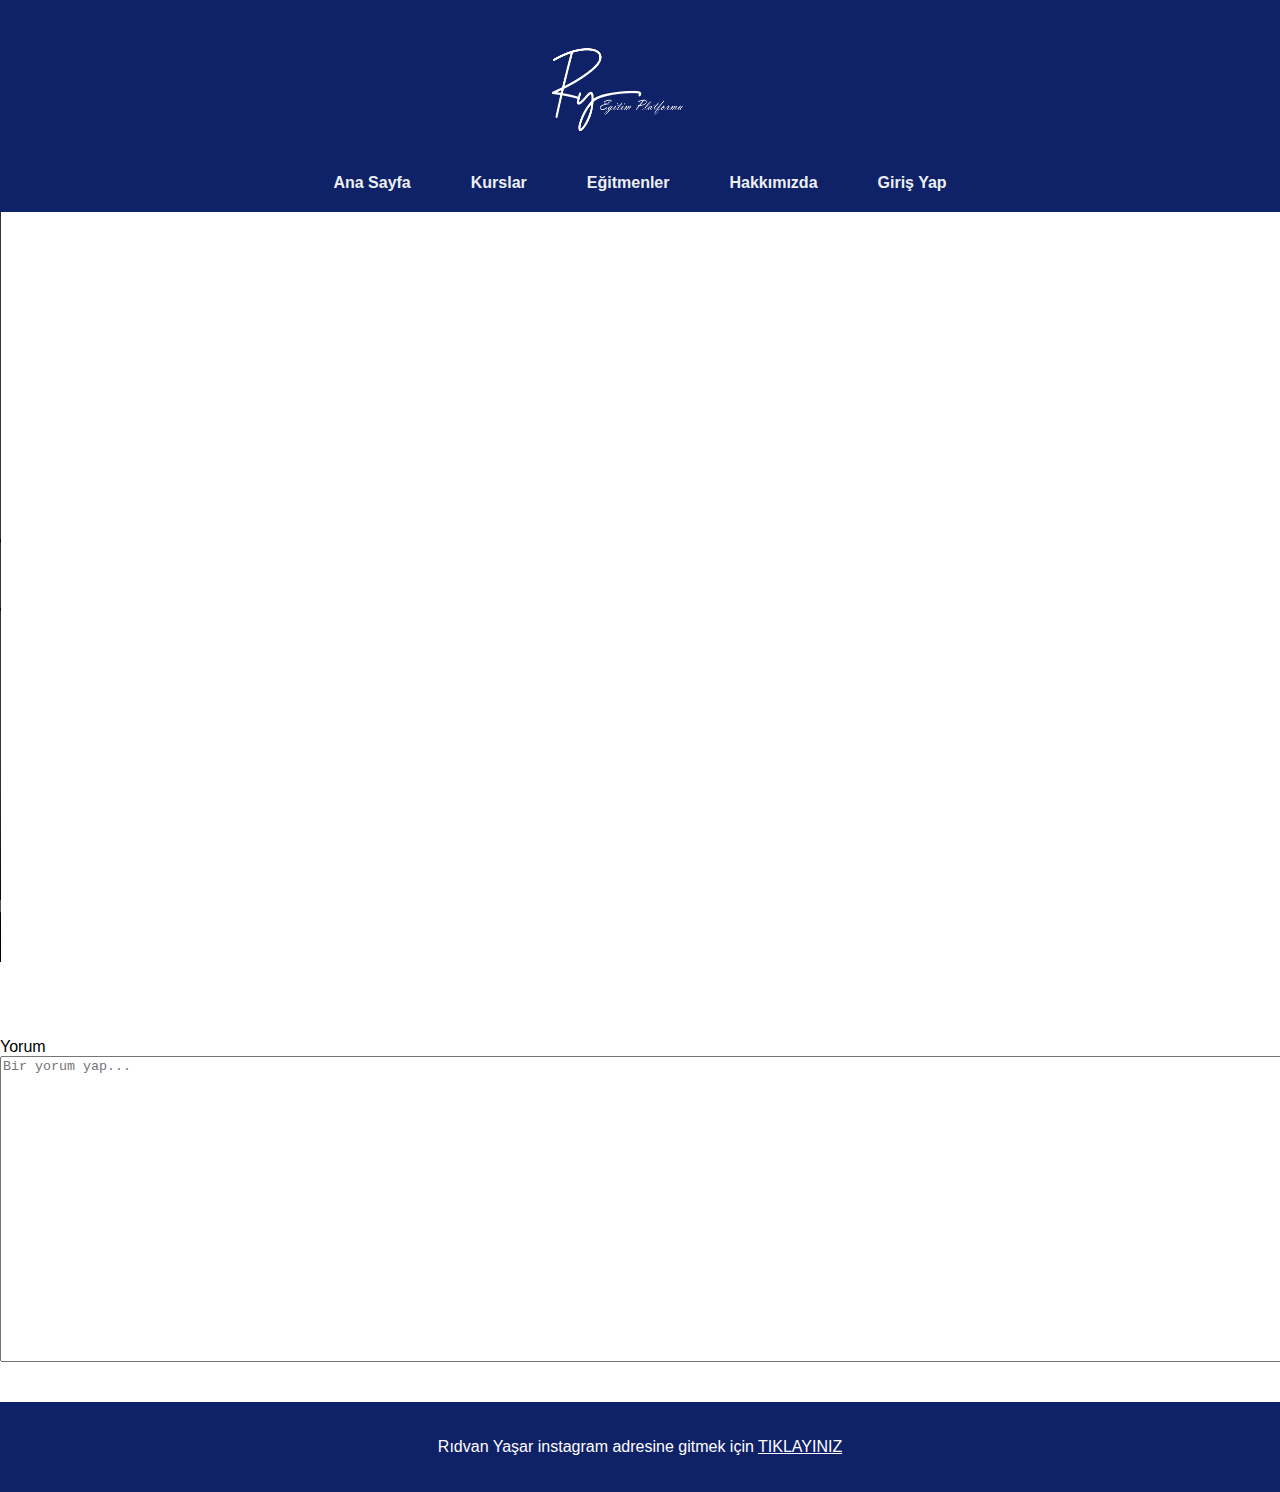
==== bilgisayaragları.html @ bcddee33 "Add files via upload" ====
<!DOCTYPE html>
<html lang="en">
<head>
    <meta charset="UTF-8">
    <meta name="viewport" content="width=device-width, initial-scale=1.0">
    <title>Bilgisayar Ağları</title>
    <link rel="shortcut icon" href="resimler/favicon1.jpg" type="image/x-icon">
    <link rel="stylesheet" href="bilgisayaraglari.css">
</head>
<body>
    <header>
        <div class="sayfa">
                <nav>
                    <img src="resimler/logo.png" class="logo" >
                    <ul>
                        <li><a href="index.html">Ana Sayfa</a></li>
                        <li><a href="kurslar.html">Kurslar</a></li>
                        <li><a href="egitmenler.html">Eğitmenler</a></li>
                        <li><a href="">Hakkımızda</a>
                        <ul class="acilir_menu">
                            <a href="misyonumuz.html"> Misyonumuz</a>
                            <a href="vizyonumuz.html"> Vizyonumuz</a>
                        </ul>
                    </li>
                        <li><a href="iletisim.html">Giriş Yap</a></li>
                    </ul>
                    
                </nav>
        </div>
    </header>
   

    <video width="1500" height="750" controls>
        <source src="https://www.youtube.com/shorts/rutSg-MxsDU" type="https">
     </video>


         <br>
        <br>
        <br>
        <br>
        <br>

        <tr>
            <td>Yorum</td>
            <td>
                <textarea name="Yorum" id="" cols="200" rows="20" placeholder="Bir yorum yap..."></textarea>
            </td>
        </tr>

        <br>
        <br>
        <br>

    <footer>
        <div class="sayfa">
          <p> Rıdvan Yaşar instagram adresine gitmek için <a href="https://instagram.com/ridvanyasarrr">TIKLAYINIZ</a></p>
        </div>
        


    </footer>

   
    
</body>
</html>
---- bilgisayaraglari.css ----
body {
    font-family: Arial, Helvetica, sans-serif;
    margin: 0;
    padding: 0;
    box-sizing: border-box;
}

a {
    color: #fff;
}

.sayfa {
    max-width: 1200px;
    margin: 0 auto;
    padding: 0 20px;
}

.soldaki-kurslar {
    margin: 0px 10px;
}

.tum-kurslar{
    display: flex;
}

header {
    background-color: #0f2167;
    color: #ecf0f1;
    padding: 20px 0px;
}

header h1,nav{
    text-align: center;
}

nav ul{
    list-style: none;
    margin: 0;
    padding: 0;
    display: flex;
    justify-content: center;
}

nav ul li{
    display: inline;
    margin-right: 30px;
    margin-left: 30px;
}

nav a{
    text-decoration: none;
    color: #ecf0f1;
    font-weight: bold;
    transition: 300ms all;
}

nav a:hover{
    background-color: #ffecd6;
    color: #0f2167;
    padding: 20px 25px;
    border-radius: 10px;
}

.acilir_menu{
    display: none;
    margin-top: 30px;
}

li:hover .acilir_menu{
    display: block;
    position:relative;
}

.logo{
    text-align: center;
    height: 150px;
    width: 200px;
}


footer{
    background-color: #0f2167;
    color: #fff;
    padding: 20px 0px;
    text-align: center;
}
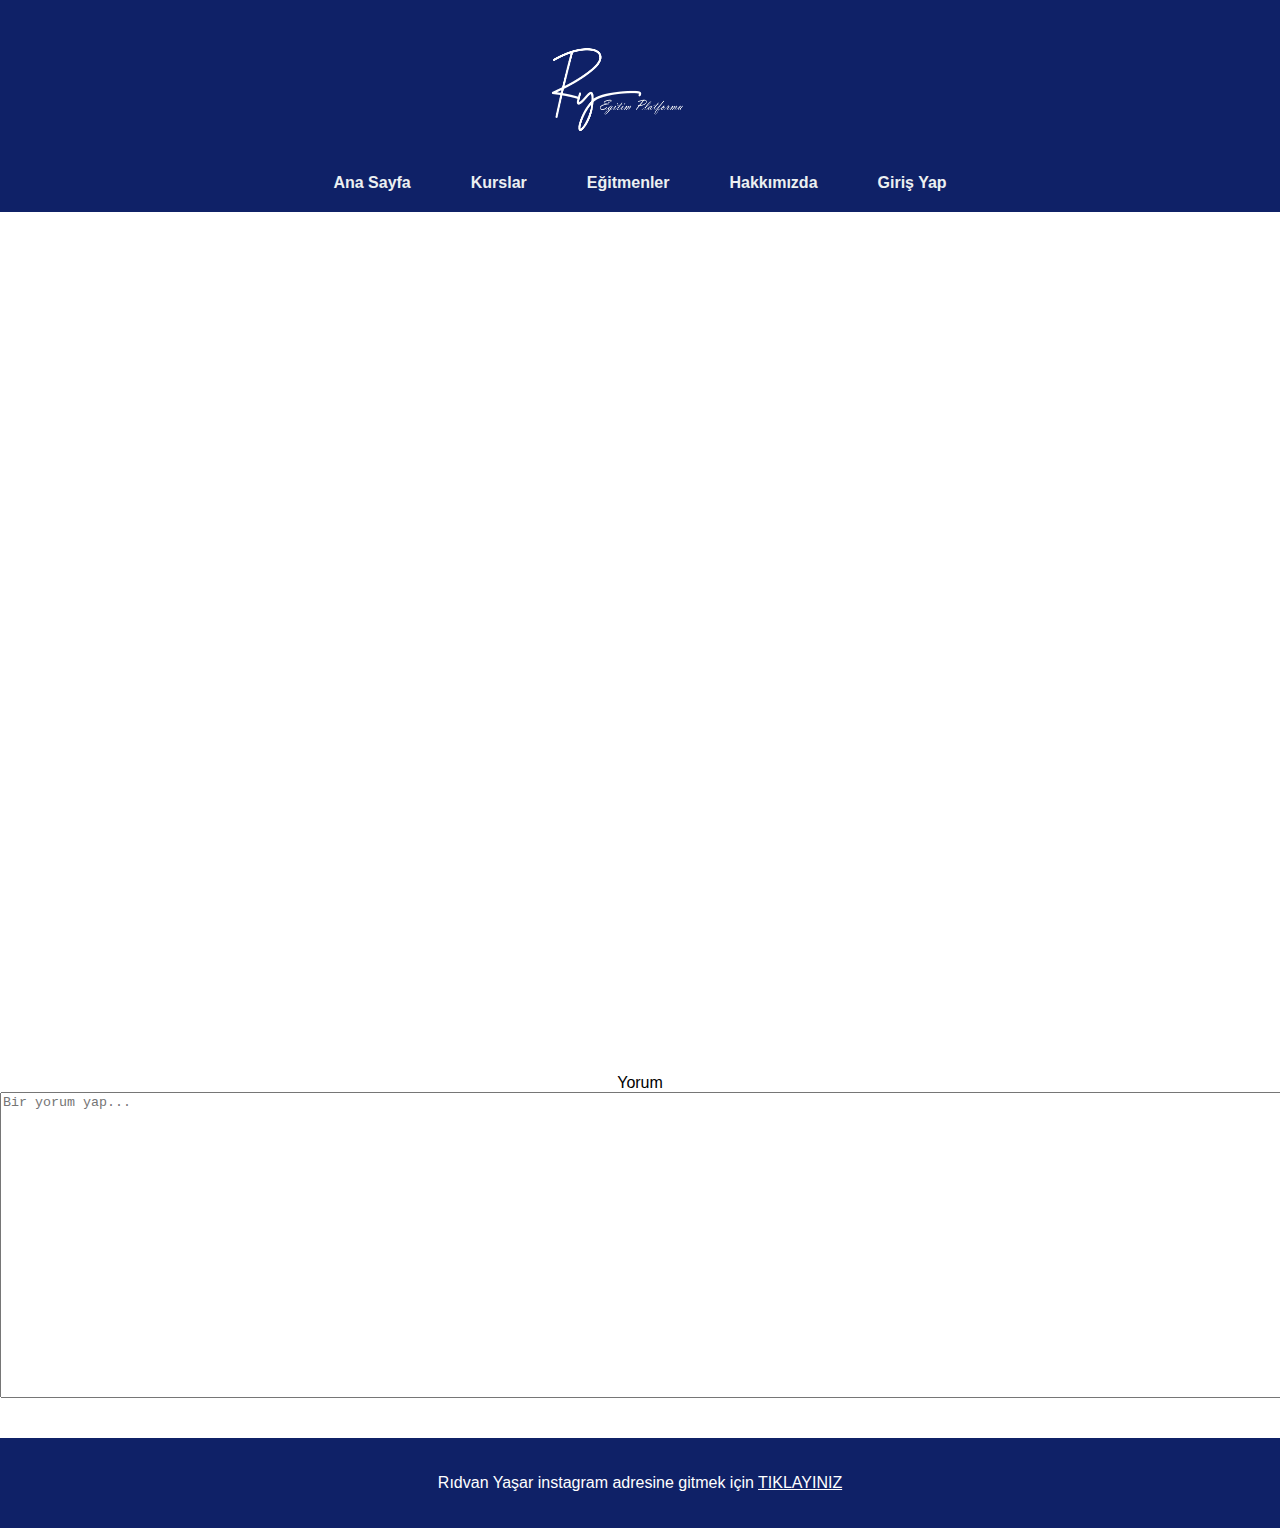
==== commit b6a364a2: "Add files via upload" ====
--- a/bilgisayaragları.html
+++ b/bilgisayaragları.html
@@ -28,11 +28,9 @@
                 </nav>
         </div>
     </header>
-   
+   <br><br>
 
-    <video width="1500" height="750" controls>
-        <source src="https://www.youtube.com/shorts/rutSg-MxsDU" type="https">
-     </video>
+    <iframe width="1500" height="750" src="https://www.youtube.com/embed/uxFLWKU6mfk?si=dIA5IfjD5KRmhZaB" title="YouTube video player" frameborder="0" allow="accelerometer; autoplay; clipboard-write; encrypted-media; gyroscope; picture-in-picture; web-share" allowfullscreen></iframe>
 
 
          <br>
--- a/bilgisayaraglari.css
+++ b/bilgisayaraglari.css
@@ -3,6 +3,7 @@
     margin: 0;
     padding: 0;
     box-sizing: border-box;
+    text-align: center;
 }
 
 a {
